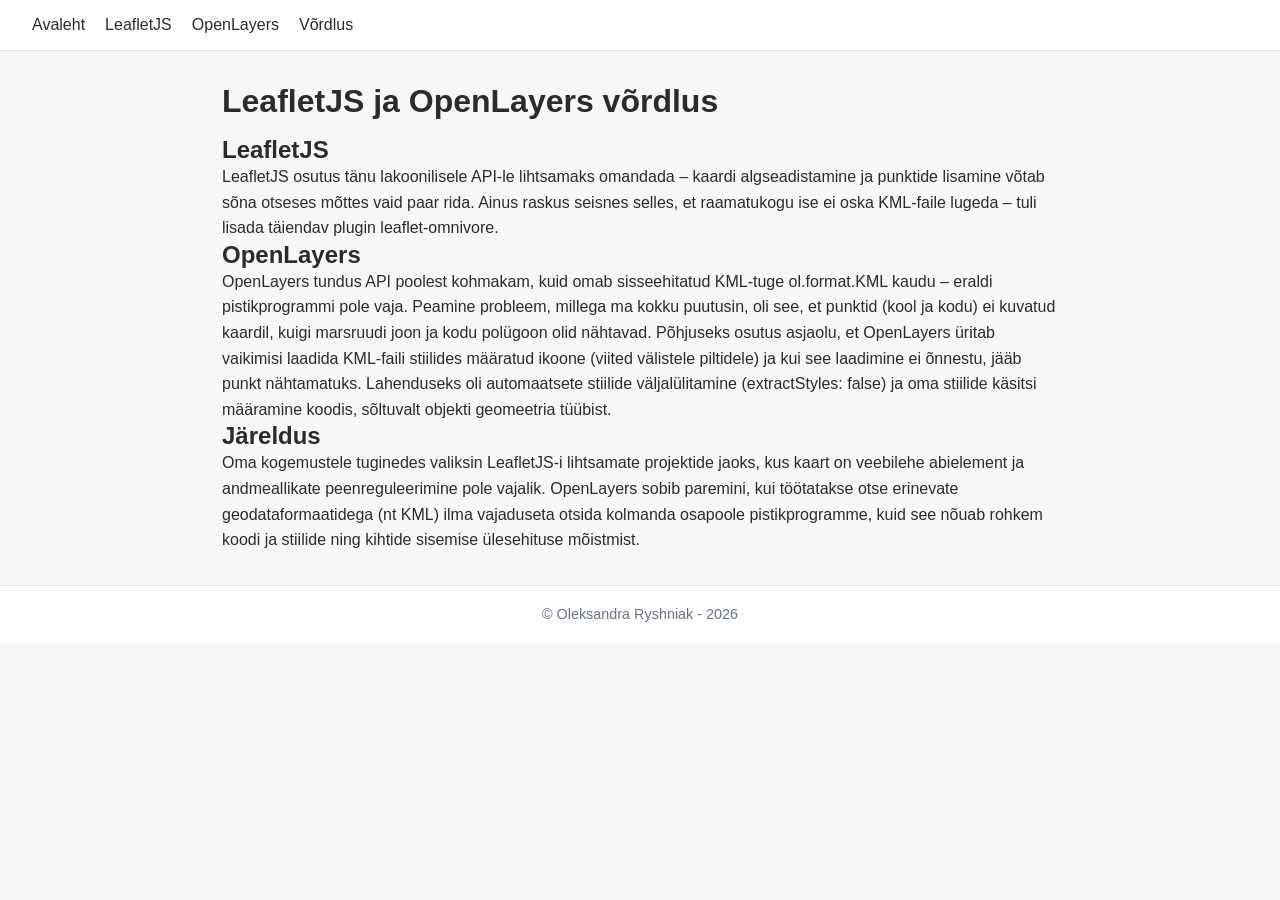
==== vordlus.html @ a0d4d64a "Add files via upload" ====
<!DOCTYPE html>
<html lang="et">
<head>
  <meta charset="utf-8" />
  <meta name="viewport" content="width=device-width, initial-scale=1.0" />
  <title>Avaleht</title>
  <link rel="stylesheet" href="style.css" />
</head>
<body>
<nav>
  <a href="index.html">Avaleht</a>
  <a href="leafletJS/leafletJS.html">LeafletJS</a>
  <a href="openLayers/openLayers.html">OpenLayers</a>
  <a href="vordlus.html">Võrdlus</a>

</nav>
<main>
  <h1>LeafletJS ja OpenLayers võrdlus</h1>

  <h2>LeafletJS</h2>
  <p>
    LeafletJS osutus tänu lakoonilisele API-le lihtsamaks omandada – kaardi
    algseadistamine ja punktide lisamine võtab sõna otseses mõttes vaid paar
    rida. Ainus raskus seisnes selles, et raamatukogu ise ei oska KML-faile
    lugeda – tuli lisada täiendav plugin leaflet-omnivore.
  </p>

  <h2>OpenLayers</h2>
  <p>
    OpenLayers tundus API poolest kohmakam, kuid omab sisseehitatud KML-tuge
    ol.format.KML kaudu – eraldi pistikprogrammi pole vaja. Peamine
    probleem, millega ma kokku puutusin, oli see, et punktid (kool ja kodu)
    ei kuvatud kaardil, kuigi marsruudi joon ja kodu polügoon olid
    nähtavad. Põhjuseks osutus asjaolu, et OpenLayers üritab vaikimisi
    laadida KML-faili stiilides määratud ikoone (viited välistele
    piltidele) ja kui see laadimine ei õnnestu, jääb punkt nähtamatuks.
    Lahenduseks oli automaatsete stiilide väljalülitamine
    (extractStyles: false) ja oma stiilide käsitsi määramine koodis,
    sõltuvalt objekti geomeetria tüübist.
  </p>

  <h2>Järeldus</h2>
  <p>
    Oma kogemustele tuginedes valiksin LeafletJS-i lihtsamate projektide
    jaoks, kus kaart on veebilehe abielement ja andmeallikate
    peenreguleerimine pole vajalik. OpenLayers sobib paremini, kui
    töötatakse otse erinevate geodataformaatidega (nt KML) ilma vajaduseta
    otsida kolmanda osapoole pistikprogramme, kuid see nõuab rohkem koodi
    ja stiilide ning kihtide sisemise ülesehituse mõistmist.
  </p>
</main>

<footer>
  &copy; Oleksandra Ryshniak - 2026
</footer>
</body>
</html>
---- style.css ----
body { font-family: 'Inter', sans-serif; }

:root {
    --bg-color: #f7f7f8;      /* светло-серый фон страницы */
    --text-color: #2b2b2b;    /* тёмно-серый текст (не чёрный — мягче для глаз) */
    --accent-color: #6b7280;  /* нейтрально-серый акцент для ссылок */
    --border-color: #e2e2e5;  /* светлая линия для разделителей */
    --white: #ffffff;
}

* {
    box-sizing: border-box;
    margin: 0;
    padding: 0;
}

body {
    font-family: Arial, sans-serif;
    background-color: var(--bg-color);
    color: var(--text-color);
}

nav {
    background-color: var(--white);
    border-bottom: 1px solid var(--border-color);
    padding: 16px 32px;
    display: flex;
    gap: 20px;
}

nav a {
    text-decoration: none;
    color: var(--text-color);
    font-weight: 500;
}

nav a:hover {
    color: var(--accent-color);
}

main {
    max-width: 900px;
    margin: 0 auto;   /* центрирует блок по горизонтали */
    padding: 32px;
}

h1 {
    margin-bottom: 16px;
}

p {
    line-height: 1.6;  /* расстояние между строками — читается легче */
}

#map {
    height: 600px;
    width: 100%;
    border: 1px solid var(--border-color);
    border-radius: 8px;
}
footer {
    background-color: var(--white);
    border-top: 1px solid var(--border-color);
    padding: 20px 32px;
    text-align: center;
    color: var(--accent-color);
    font-size: 0.9rem;
}
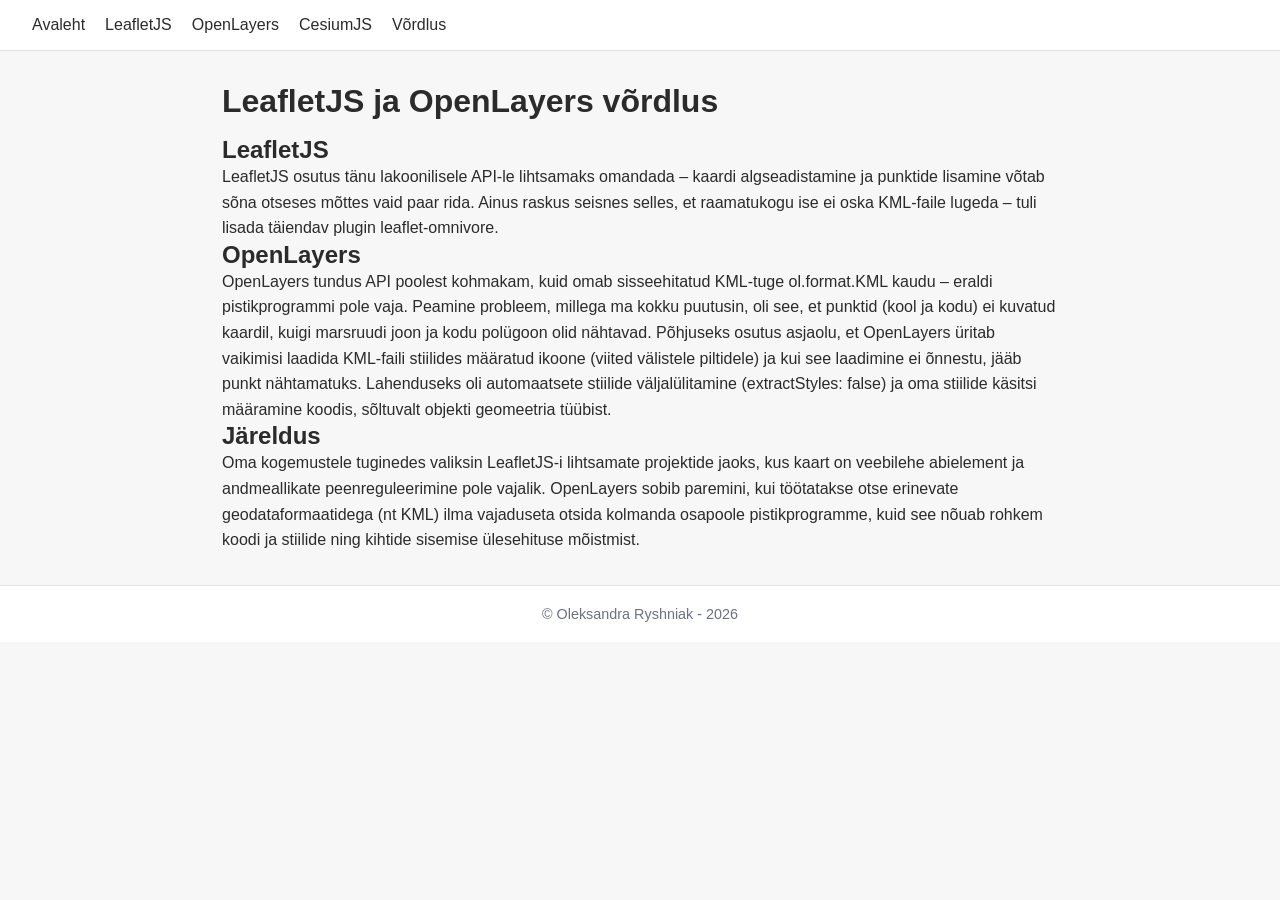
==== commit f7d10639: "[#88712] lisamine navigatsiooni link" ====
--- a/vordlus.html
+++ b/vordlus.html
@@ -11,6 +11,7 @@
   <a href="index.html">Avaleht</a>
   <a href="leafletJS/leafletJS.html">LeafletJS</a>
   <a href="openLayers/openLayers.html">OpenLayers</a>
+  <a href="cesiumJS/cesiumJS.html">CesiumJS</a>
   <a href="vordlus.html">Võrdlus</a>
 
 </nav>
